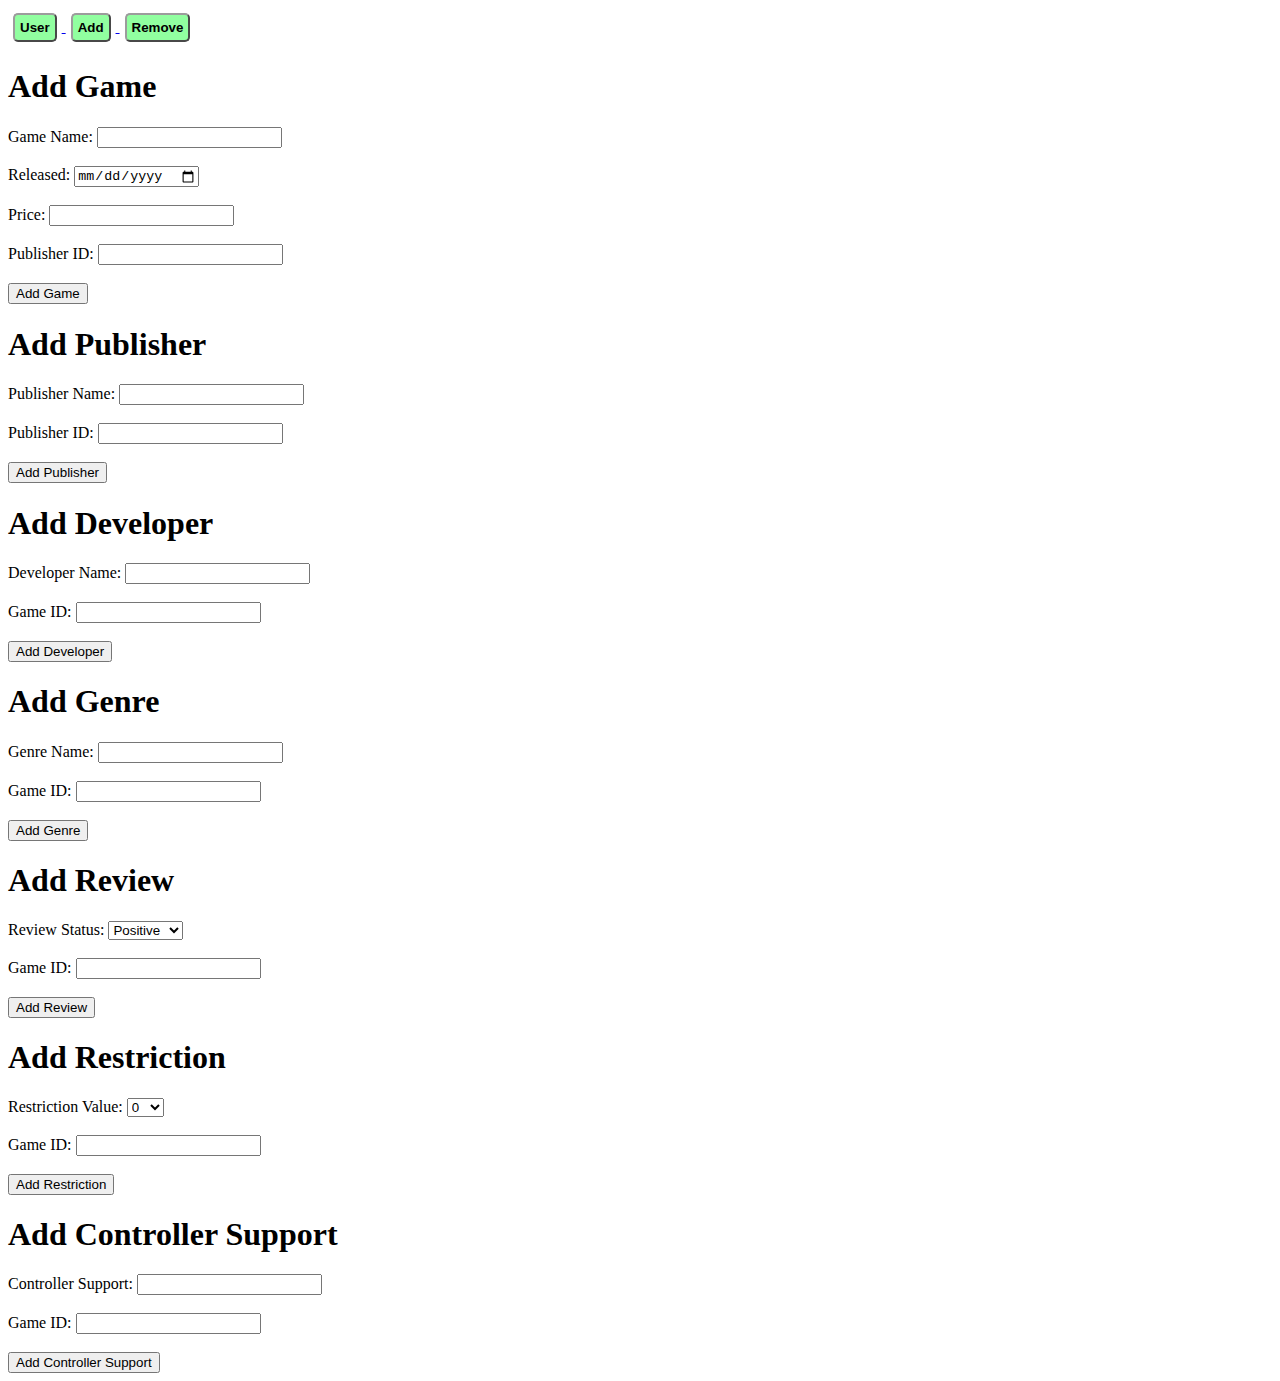
==== frontend/add.html @ f47af84f "partly works, some bugs are expected" ====
<!DOCTYPE html>
<html lang="en">
<head>
    <meta charset="UTF-8">
    <meta http-equiv="X-UA-Compatible" content="IE=edge">
    <meta name="viewport" content="width=device-width, initial-scale=1.0">
    <title>Add</title>
    <link rel="stylesheet" href="../frontend/styles.css">
</head>
<body>
    <a href="file:///C:/Users/TIVIPT22DST/Desktop/Tietokanta-Projekti/frontend/index.html">
        <button class="panel-switch-button">User</button>
    </a>
    <a href="file:///C:/Users/TIVIPT22DST/Desktop/Tietokanta-Projekti/frontend/add.html">
        <button class="panel-switch-button">Add</button>
    </a>
    <a href="file:///C:/Users/TIVIPT22DST/Desktop/Tietokanta-Projekti/frontend/remove.html">
        <button class="panel-switch-button">Remove</button>
    </a>

    <h1>Add Game</h1>

    <form id="addForm">
        <label for="game_name">Game Name:</label>
        <input type="text" id="game_name" name="game_name" required><br><br>

        <label for="released">Released:</label>
        <input type="date" id="released" name="released" required><br><br>

        <label for="price_value">Price:</label>
        <input type="number" id="price_value" name="price_value" required><br><br>

        <label for="publisher_id">Publisher ID:</label>
        <input type="number" id="publisher_id" name="publisher_id" required><br><br>

        <input type="submit" value="Add Game">
    </form>

    <h1>Add Publisher</h1>

    <form id="addPublisherForm">
        <label for="publisher_name">Publisher Name:</label>
        <input type="text" id="publisher_name" name="publisher_name" required><br><br>

        <label for="publisher_id">Publisher ID:</label>
        <input type="number" id="publisher_id" name="publisher_id" required><br><br>

        <input type="submit" value="Add Publisher">
    </form>

    <h1>Add Developer</h1>

    <form id="addDeveloperForm">
        <label for="developer_name">Developer Name:</label>
        <input type="text" id="developer_name" name="developer_name" required><br><br>

        <label for="game_id">Game ID:</label>
        <input type="number" id="game_id" name="game_id" required><br><br>

        <input type="submit" value="Add Developer">
    </form>

    <h1>Add Genre</h1>

    <form id="addGenreForm">
        <label for="genre_name">Genre Name:</label>
        <input type="text" id="genre_name" name="genre_name" required><br><br>

        <label for="game_id">Game ID:</label>
        <input type="number" id="game_id" name="game_id" required><br><br>

        <input type="submit" value="Add Genre">
    </form>

    <h1>Add Review</h1>

    <form id="addReviewForm">
        <label for="is_positive">Review Status:</label>
        <select id="is_positive" name="is_positive" required>
            <option value="positive">Positive</option>
            <option value="negative">Negative</option>
        </select><br><br>

        <label for="game_id">Game ID:</label>
        <input type="number" id="game_id" name="game_id" required><br><br>

        <input type="submit" value="Add Review">
    </form>

    <h1>Add Restriction</h1>

    <form id="addRestrictionForm">
        <label for="restriction_value">Restriction Value:</label>
        <select id="restriction_value" name="restriction_value" required>
            <option value="0">0</option>
            <option value="3">3</option>
            <option value="7">7</option>
            <option value="12">12</option>
            <option value="16">16</option>
            <option value="18">18</option>
        </select><br><br>

        <label for="game_id">Game ID:</label>
        <input type="number" id="game_id" name="game_id" required><br><br>

        <input type="submit" value="Add Restriction">
    </form>

    <h1>Add Controller Support</h1>

    <form id="addControllerSupportForm">
        <label for="supports_controller">Controller Support:</label>
        <input type="text" id="supports_controller" name="supports_controller" required><br><br>

        <label for="game_id">Game ID:</label>
        <input type="number" id="game_id" name="game_id" required><br><br>

        <input type="submit" value="Add Controller Support">
    </form>

    <script src="addControllerSupport.js"></script>
    <script src="addRestriction.js"></script>
    <script src="addReview.js"></script>
    <script src="addGenre.js"></script>
    <script src="addDeveloper.js"></script>
    <script src="addPublisher.js"></script>
    <script src="add.js"></script>
</body>
</html>
---- frontend/styles.css ----
.search {
    background-color: rgb(235, 235, 235);
    width: 500px;
    text-align: center;
    border-radius: 10px;
    border-style: solid;
}

.searchBox {
    width: 200px;
}

.searchButton {
    margin: 5px;
    background-color: azure;
    border-radius: 5px;
    padding: 5px;
    border-color: rgb(167, 167, 167);
    outline: none;
}

.panel-switch-button {
    margin: 5px;
    background-color: rgb(145, 255, 160);
    border-radius: 5px;
    padding: 5px;
    border-color: rgb(156, 156, 156);
    outline: none;
    font-weight: 600;
}
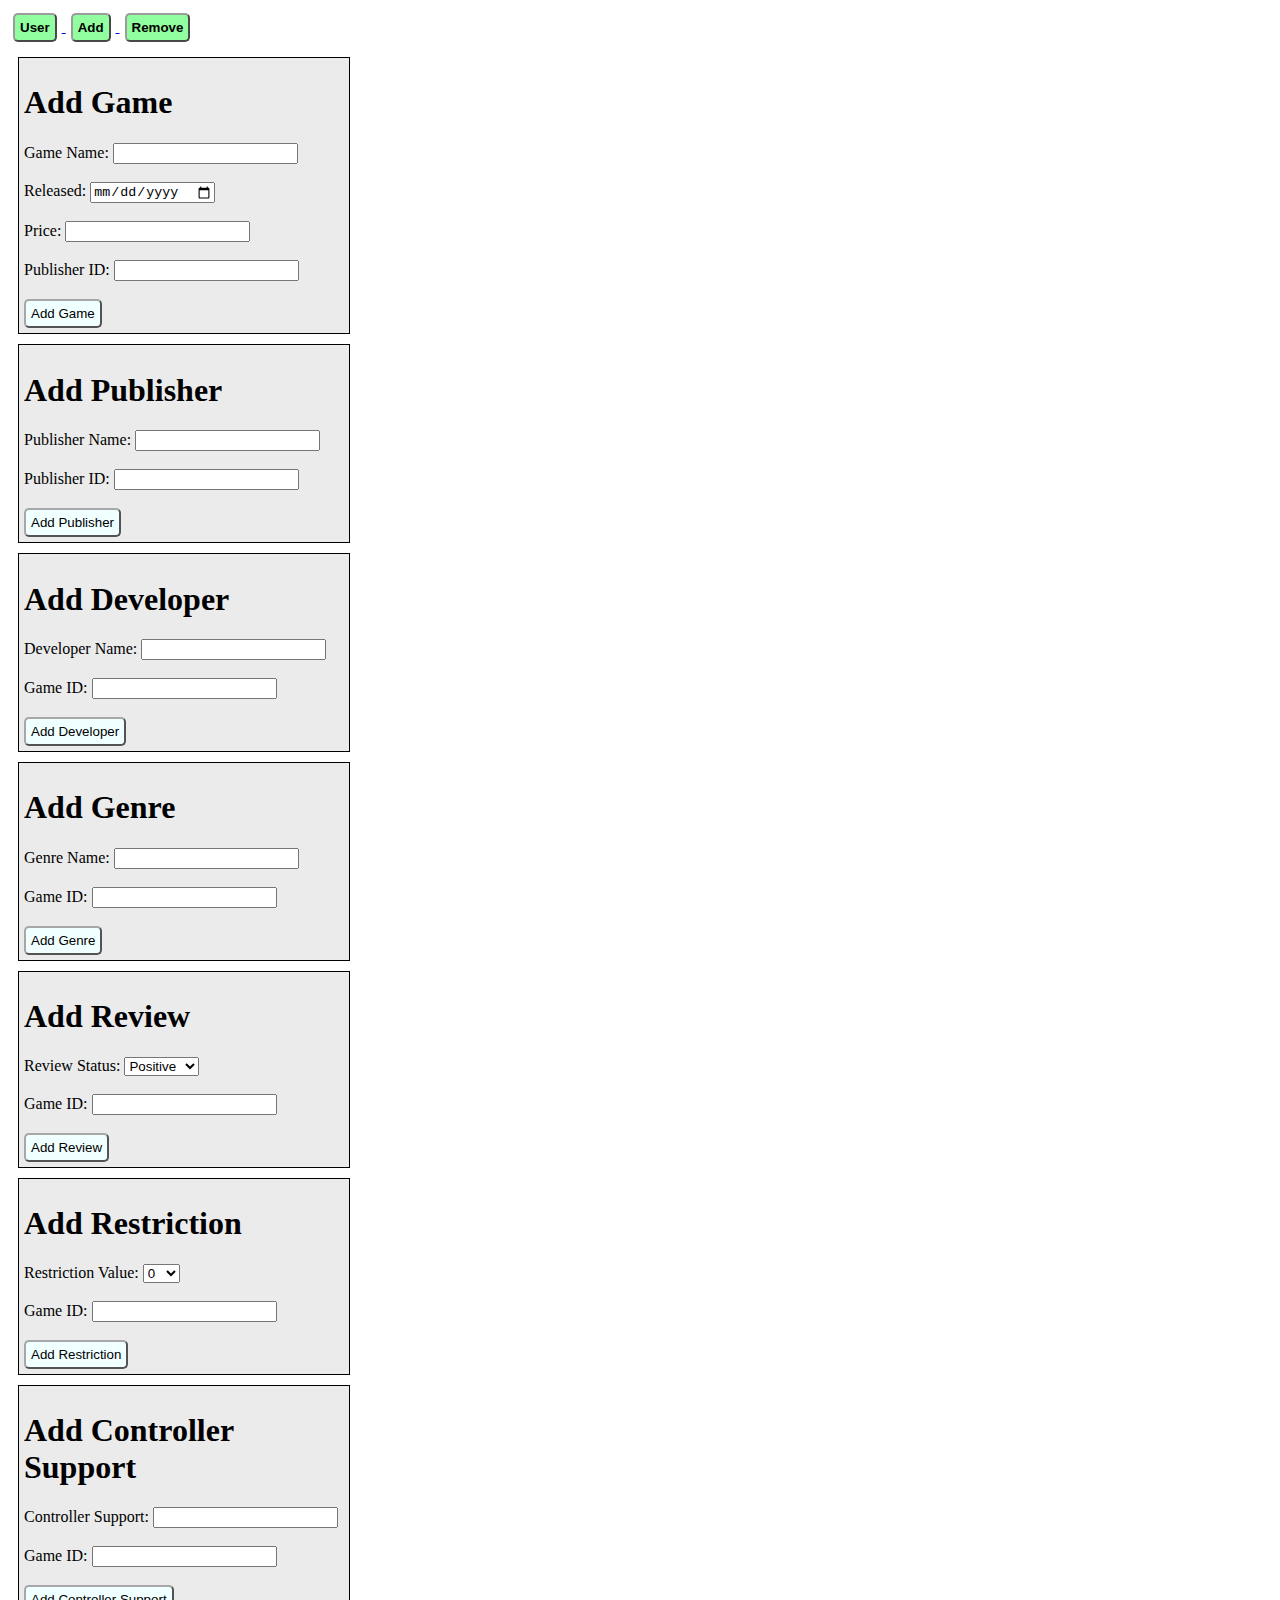
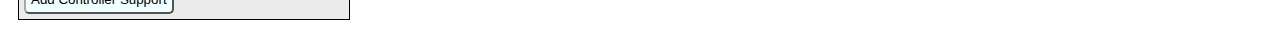
==== commit 25ce947f: "some small bug fixes" ====
--- a/frontend/add.html
+++ b/frontend/add.html
@@ -18,9 +18,8 @@
         <button class="panel-switch-button">Remove</button>
     </a>
 
-    <h1>Add Game</h1>
-
-    <form id="addForm">
+    <form id="addForm" class="forms">
+        <h1>Add Game</h1>
         <label for="game_name">Game Name:</label>
         <input type="text" id="game_name" name="game_name" required><br><br>
 
@@ -33,48 +32,44 @@
         <label for="publisher_id">Publisher ID:</label>
         <input type="number" id="publisher_id" name="publisher_id" required><br><br>
 
-        <input type="submit" value="Add Game">
+        <input type="submit" value="Add Game" class="addBTN">
     </form>
 
-    <h1>Add Publisher</h1>
-
-    <form id="addPublisherForm">
+    <form id="addPublisherForm" class="forms">
+        <h1>Add Publisher</h1>
         <label for="publisher_name">Publisher Name:</label>
         <input type="text" id="publisher_name" name="publisher_name" required><br><br>
 
         <label for="publisher_id">Publisher ID:</label>
         <input type="number" id="publisher_id" name="publisher_id" required><br><br>
 
-        <input type="submit" value="Add Publisher">
+        <input type="submit" value="Add Publisher" class="addBTN">
     </form>
 
-    <h1>Add Developer</h1>
-
-    <form id="addDeveloperForm">
+    <form id="addDeveloperForm" class="forms">
+        <h1>Add Developer</h1>
         <label for="developer_name">Developer Name:</label>
         <input type="text" id="developer_name" name="developer_name" required><br><br>
 
         <label for="game_id">Game ID:</label>
         <input type="number" id="game_id" name="game_id" required><br><br>
 
-        <input type="submit" value="Add Developer">
+        <input type="submit" value="Add Developer" class="addBTN">
     </form>
 
-    <h1>Add Genre</h1>
-
-    <form id="addGenreForm">
+    <form id="addGenreForm" class="forms">
+        <h1>Add Genre</h1>
         <label for="genre_name">Genre Name:</label>
         <input type="text" id="genre_name" name="genre_name" required><br><br>
 
         <label for="game_id">Game ID:</label>
         <input type="number" id="game_id" name="game_id" required><br><br>
 
-        <input type="submit" value="Add Genre">
+        <input type="submit" value="Add Genre" class="addBTN">
     </form>
 
-    <h1>Add Review</h1>
-
-    <form id="addReviewForm">
+    <form id="addReviewForm" class="forms">
+        <h1>Add Review</h1>
         <label for="is_positive">Review Status:</label>
         <select id="is_positive" name="is_positive" required>
             <option value="positive">Positive</option>
@@ -84,12 +79,11 @@
         <label for="game_id">Game ID:</label>
         <input type="number" id="game_id" name="game_id" required><br><br>
 
-        <input type="submit" value="Add Review">
+        <input type="submit" value="Add Review" class="addBTN">
     </form>
 
-    <h1>Add Restriction</h1>
-
-    <form id="addRestrictionForm">
+    <form id="addRestrictionForm" class="forms">
+        <h1>Add Restriction</h1>
         <label for="restriction_value">Restriction Value:</label>
         <select id="restriction_value" name="restriction_value" required>
             <option value="0">0</option>
@@ -103,19 +97,18 @@
         <label for="game_id">Game ID:</label>
         <input type="number" id="game_id" name="game_id" required><br><br>
 
-        <input type="submit" value="Add Restriction">
+        <input type="submit" value="Add Restriction" class="addBTN">
     </form>
 
-    <h1>Add Controller Support</h1>
-
-    <form id="addControllerSupportForm">
+    <form id="addControllerSupportForm" class="forms">
+        <h1>Add Controller Support</h1>
         <label for="supports_controller">Controller Support:</label>
         <input type="text" id="supports_controller" name="supports_controller" required><br><br>
 
         <label for="game_id">Game ID:</label>
         <input type="number" id="game_id" name="game_id" required><br><br>
 
-        <input type="submit" value="Add Controller Support">
+        <input type="submit" value="Add Controller Support" class="addBTN">
     </form>
 
     <script src="addControllerSupport.js"></script>
--- a/frontend/styles.css
+++ b/frontend/styles.css
@@ -27,4 +27,26 @@
     border-color: rgb(156, 156, 156);
     outline: none;
     font-weight: 600;
+}
+
+.forms {
+    background-color: rgb(235, 235, 235);
+    border: 1px solid rgb(0, 0, 0); 
+    width: 320px;
+    padding: 5px;
+    margin: 10px;
+}
+
+.addBTN {
+    background-color: azure;
+    border-radius: 5px;
+    padding: 5px;
+    border-color: rgb(167, 167, 167);
+    outline: none;
+}
+
+.removeBG {
+    background-color: rgb(235, 235, 235);
+    border-radius: 10px;
+    border-style: solid;
 }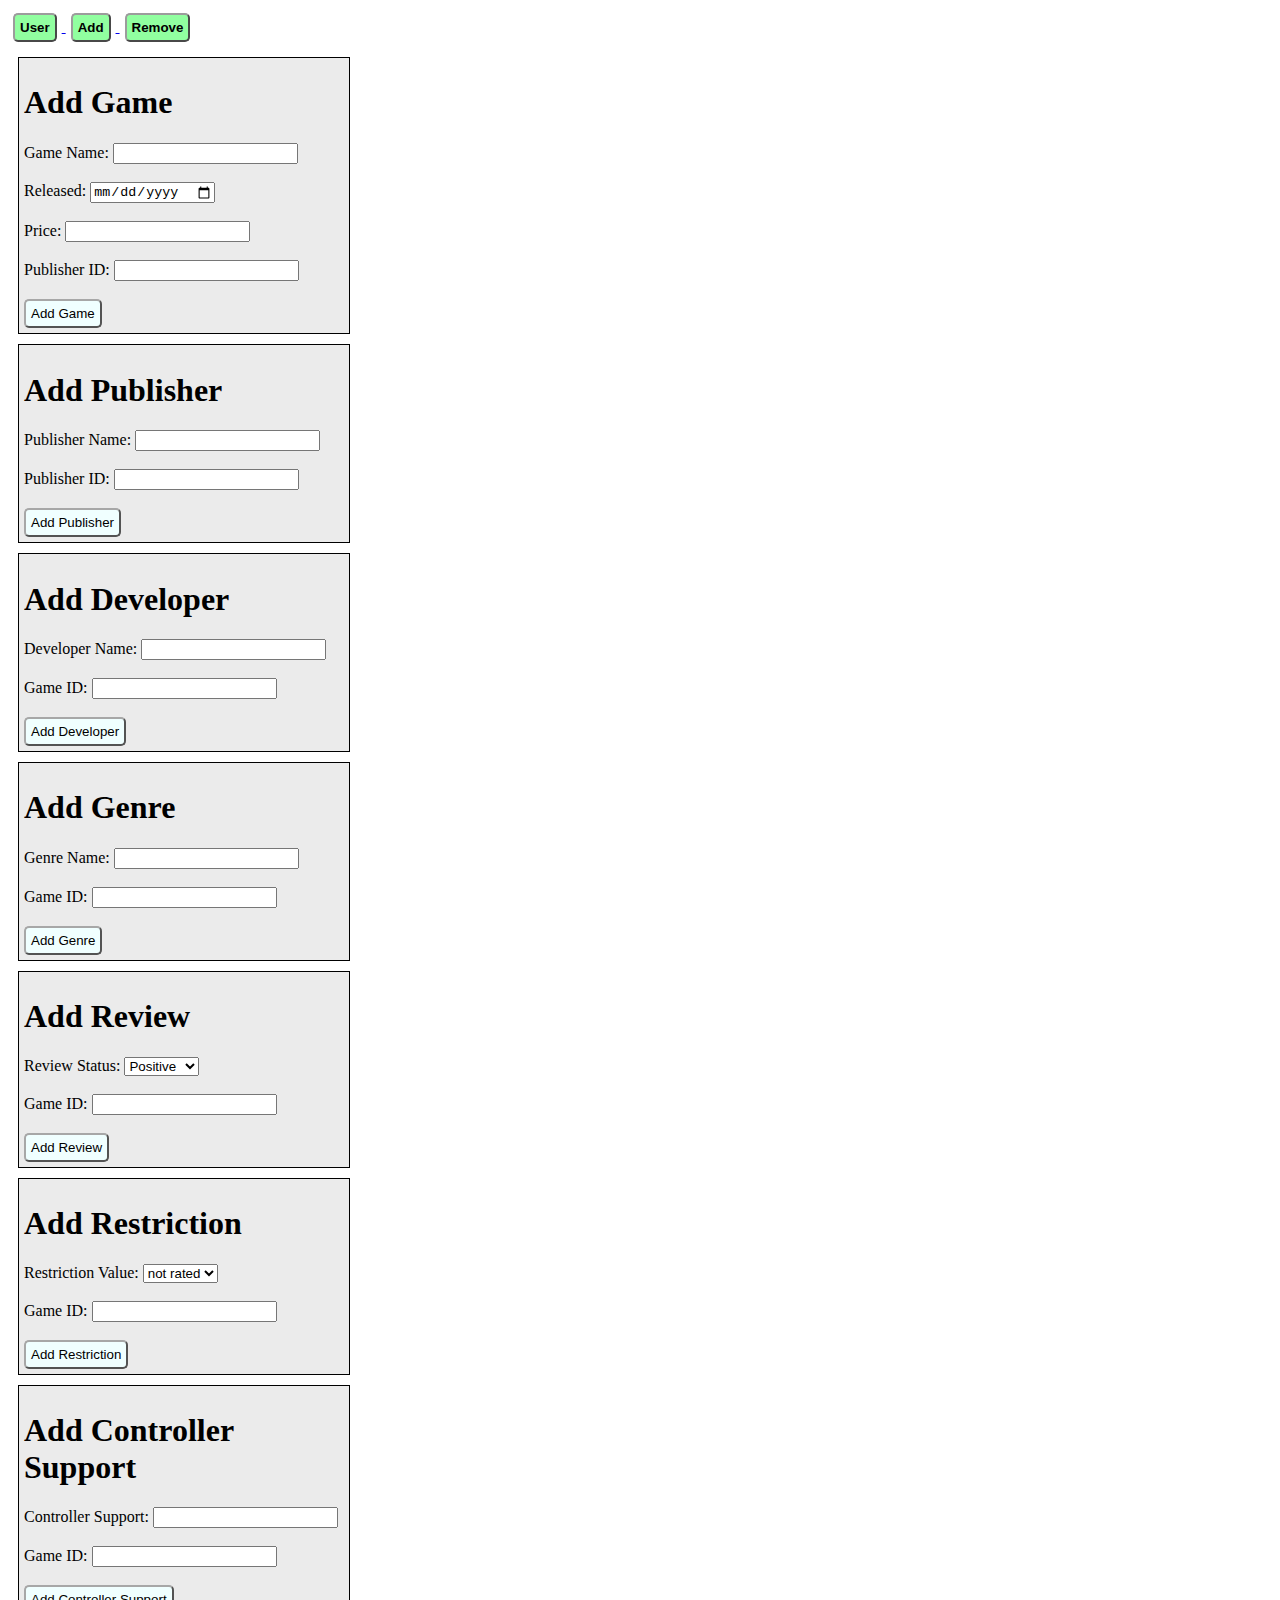
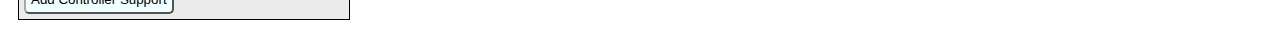
==== commit 1f6a3991: "hopefully last changes, CSS and some bug fixes" ====
--- a/frontend/add.html
+++ b/frontend/add.html
@@ -22,18 +22,18 @@
         <h1>Add Game</h1>
         <label for="game_name">Game Name:</label>
         <input type="text" id="game_name" name="game_name" required><br><br>
-
+    
         <label for="released">Released:</label>
         <input type="date" id="released" name="released" required><br><br>
-
+    
         <label for="price_value">Price:</label>
-        <input type="number" id="price_value" name="price_value" required><br><br>
-
+        <input type="text" id="price_value" name="price_value" required><br><br>
+    
         <label for="publisher_id">Publisher ID:</label>
         <input type="number" id="publisher_id" name="publisher_id" required><br><br>
-
+    
         <input type="submit" value="Add Game" class="addBTN">
-    </form>
+    </form>    
 
     <form id="addPublisherForm" class="forms">
         <h1>Add Publisher</h1>
@@ -86,7 +86,7 @@
         <h1>Add Restriction</h1>
         <label for="restriction_value">Restriction Value:</label>
         <select id="restriction_value" name="restriction_value" required>
-            <option value="0">0</option>
+            <option value="not rated">not rated</option>
             <option value="3">3</option>
             <option value="7">7</option>
             <option value="12">12</option>
